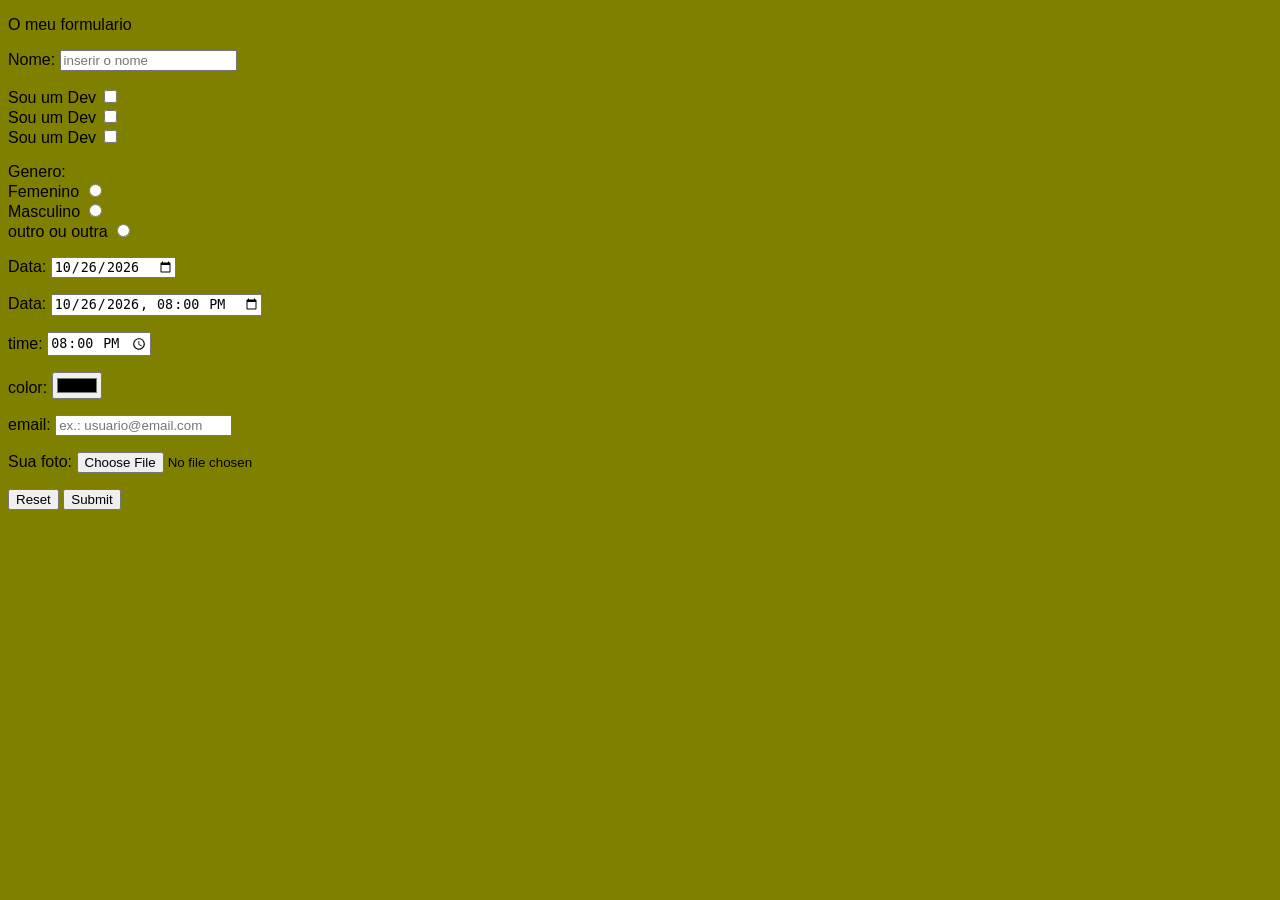
==== form1.html @ e93a39c2 "Inputs, forms" ====
<!DOCTYPE html>
<html lang="en">
<head>
    <meta charset="UTF-8">
    <meta name="viewport" content="width=device-width, initial-scale=1.0">
    <title>Document</title>
    <style>
        body {
            font-family: sans-serif;
            background-color: olive;
        }
        label {
            cursor: pointer;
        }
        

        
    </style>
</head>
<body>
   <div>
    <form action="#" method="get" target="_blank" autocomplete="off">
        <p class="cabecalho">O meu formulario</p>
        <p>
            <label for="nome">Nome: </label>
            <input type="text" id="nome" name="nome" placeholder="inserir o nome" >
        </p>
        <p>
            
            <label for="dev1">Sou um Dev </label>
            <input type="checkbox" id="Dev1" name="Dev1" placeholder="inserir o nome" ><br>
            <label for="dev2">Sou um Dev </label>
            <input type="checkbox" id="Dev2" name="Dev2" placeholder="inserir o nome" ><br>     
            <label for="dev3">Sou um Dev </label>
            <input type="checkbox" id="Dev3" name="Dev3" placeholder="inserir o nome" ><br>
        
       </p>
       <p>
            Genero:<br>
            <label for="Femenino">Femenino</label>
            <input type="radio" id="Femenino" name="genero" value="Femenino" ><br>
            <label for="Masculino">Masculino </label>
            <input type="radio" id="Masculino" name="genero" Value="Masculino" ><br>     
            <label for="outro_outra">outro ou outra </label>
            <input type="radio" id="outro_outra" name="genero" value="outro_outra"><br>
        
       </p>

       <p> 
        <label>Data:</label>
        <input type="date" id="date" name="date" value="2026-10-26">

       </p>
       <p> 
        <label>Data:</label>
        <input type="datetime-local" id="date" name="date" value="2026-10-26T20:00">

       </p>
        <p> 
        <label>time:</label>
        <input type="time" id="time" name="time" value="20:00">
        </p>
        <p> 
        <label>color:</label>
        <input type="color" id="date" name="date" >
        </p>
        <p> 
        <label>email:</label>
        <input type="email" id="date" name="date" placeholder="ex.: usuario@email.com">
        </p>
        <p> 
        <label>Sua foto:</label>
        <input type="file" id="file" name="file" accept=".png, .jpg, .svg, image/*" >
        </p>

       <p>
            <button type="reset">Reset</button>
            <button type="submit">Submit</button>
        </p>
        

    </form>
</div>
</body>
</html>
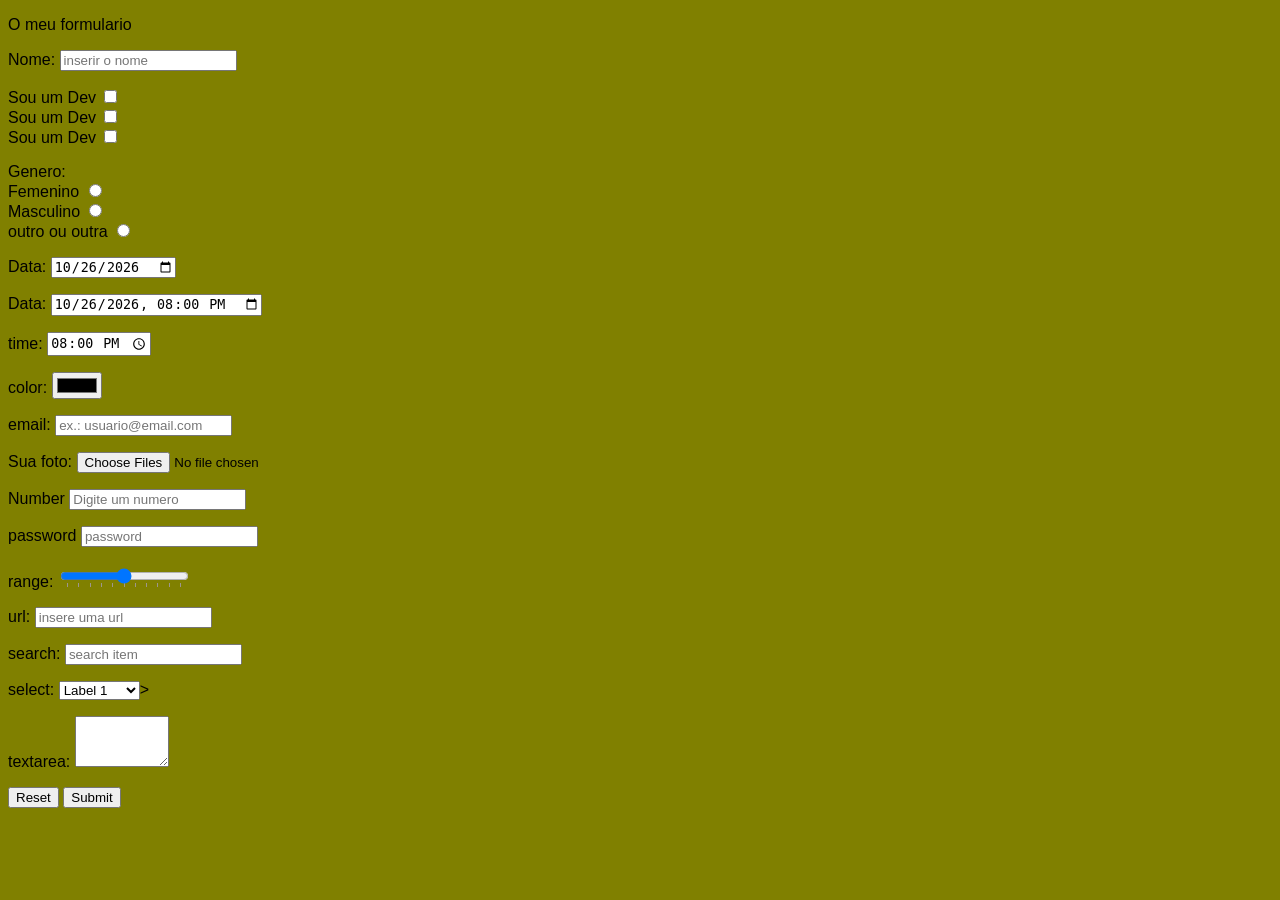
==== commit afbc5d14: "Inputs, forms 2" ====
--- a/form1.html
+++ b/form1.html
@@ -47,7 +47,7 @@
        </p>
 
        <p> 
-        <label>Data:</label>
+        <label for="Data">Data:</label>
         <input type="date" id="date" name="date" value="2026-10-26">
 
        </p>
@@ -70,15 +70,77 @@
         </p>
         <p> 
         <label>Sua foto:</label>
-        <input type="file" id="file" name="file" accept=".png, .jpg, .svg, image/*" >
+        <input type="file" id="file" name="file" accept=".png,.jpg,.svg,image/*" multiple>
+        </p>
+        <p> 
+        <label>Number</label>
+        <input type="number" id="number" name="number" placeholder="Digite um numero" min="2" >
         </p>
 
-       <p>
-            <button type="reset">Reset</button>
-            <button type="submit">Submit</button>
+        
+        <label for="password">password</label>
+        <input type="password" id="password" name="number" placeholder="password" >
         </p>
-        
+        <p>
+        <label for="range">range:</label>
+        <input type="range" id="password" name="number" placeholder="Digite um numero" list="tickmarks" min="0" max="100" id="tick" name="tick" >
 
+            <datalist id="tickmarks">
+            <option value="0" label="0%"></option>
+            <option value="10" label="Minimum Tip"></option>
+            <option value="20" ></option>
+            <option value="30" ></option>
+            <option value="40" ></option>
+            <option value="50" label="Standard"></option>
+             <option value="60" ></option>
+            <option value="70" ></option>
+            <option value="80" ></option>
+            <option value="90" label="Generous"></option>
+            <option value="100" label="Very Generous"></option>
+            </datalist>
+
+        </p>
+         <p>
+        <label for="url">url: </label>
+        <input type="url" id="url" name="url" placeholder="insere uma url" >
+        </p>
+         <p>
+        <label for="search">search: </label>
+        <input type="search" id="search" name="search" placeholder="search item" >
+        </p>
+          
+        <p>
+        <label for="select">select: </label>
+        <select id="select" name="select">
+            <optgroup label="Teste">
+            <option value="qualquer 1" label="Label 1"> 
+            <option value="qualquer 2" label="Label 2">
+            <option value="qualquer 2" label="Label 2">
+            <option value="qualquer 2" label="Label 2">   
+            </optgroup>
+            <optgroup label="Teste">
+            <option value="qualquer 1" label="Label 1"> 
+            <option value="qualquer 2" label="Label 2">
+            <option value="qualquer 2" label="Label 2">
+            <option value="qualquer 2" label="Label 2">   
+            </optgroup>
+            <optgroup label="Teste">
+            <option value="qualquer 1" label="Label 1"> 
+            <option value="qualquer 2" label="Label 2">
+            <option value="qualquer 2" label="Label 2">
+            <option value="qualquer 2" label="Label 2">   
+            </optgroup>
+         </select>>
+        </p>
+         <p>
+        <label for="textarea">textarea: </label>
+        <textarea name="textarea" id="textarea" rows="3" cols="9"></textarea>
+        </p>
+
+        <p>
+                <button type="reset">Reset</button>
+                <button type="submit">Submit</button>
+        </p>
     </form>
 </div>
 </body>
